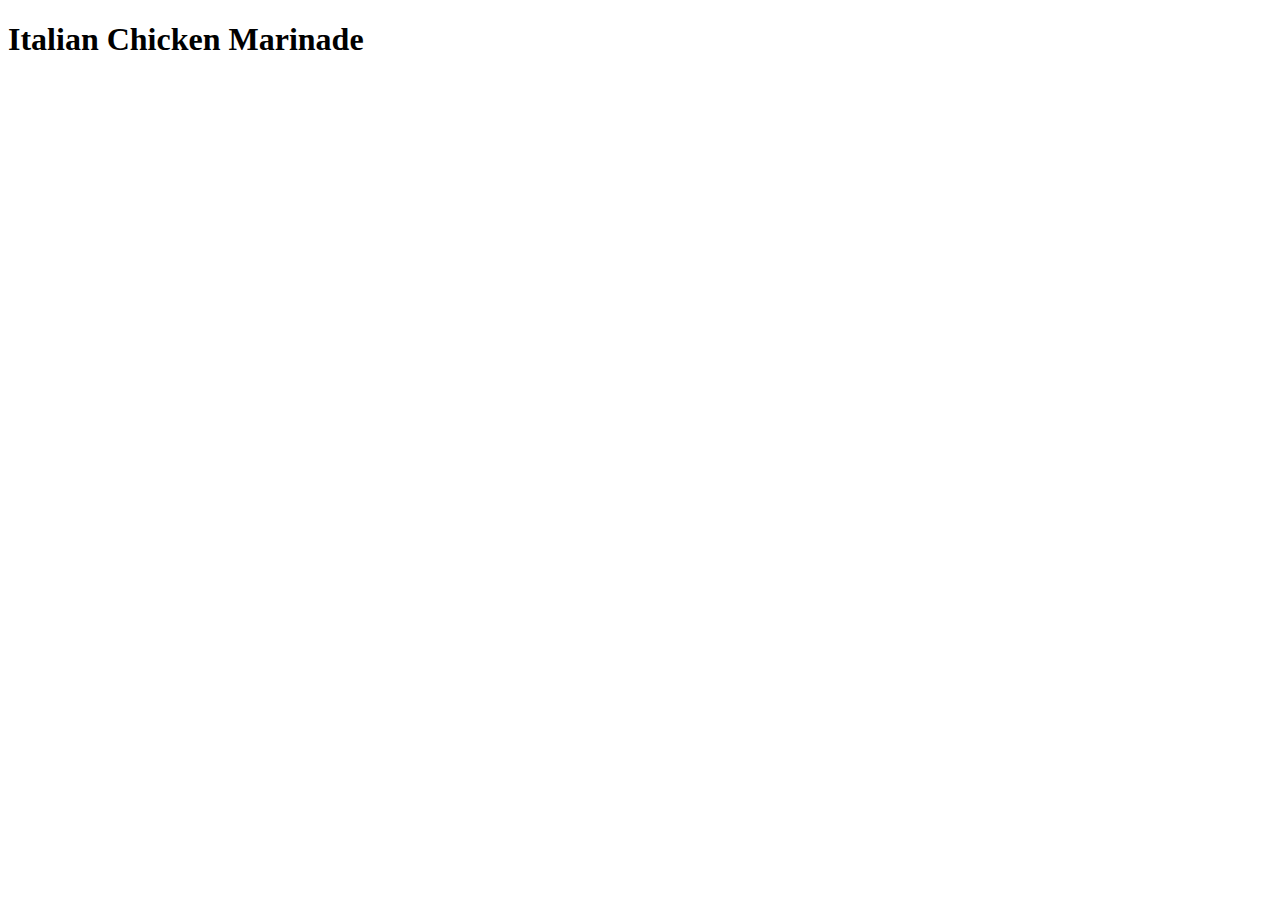
==== recipes/italian-chicken-marinade.html @ 8f1cec46 "Set up lasagna.html in recipes' boilerplate" ====
<!DOCTYPE html>
<html lang="eng">
    <head>
        <meta charset="utf-8">
        <title>Italian Chicken Marinade</title>
    </head>
    <body>
        <h1>Italian Chicken Marinade</h1>
    </body>
</html>
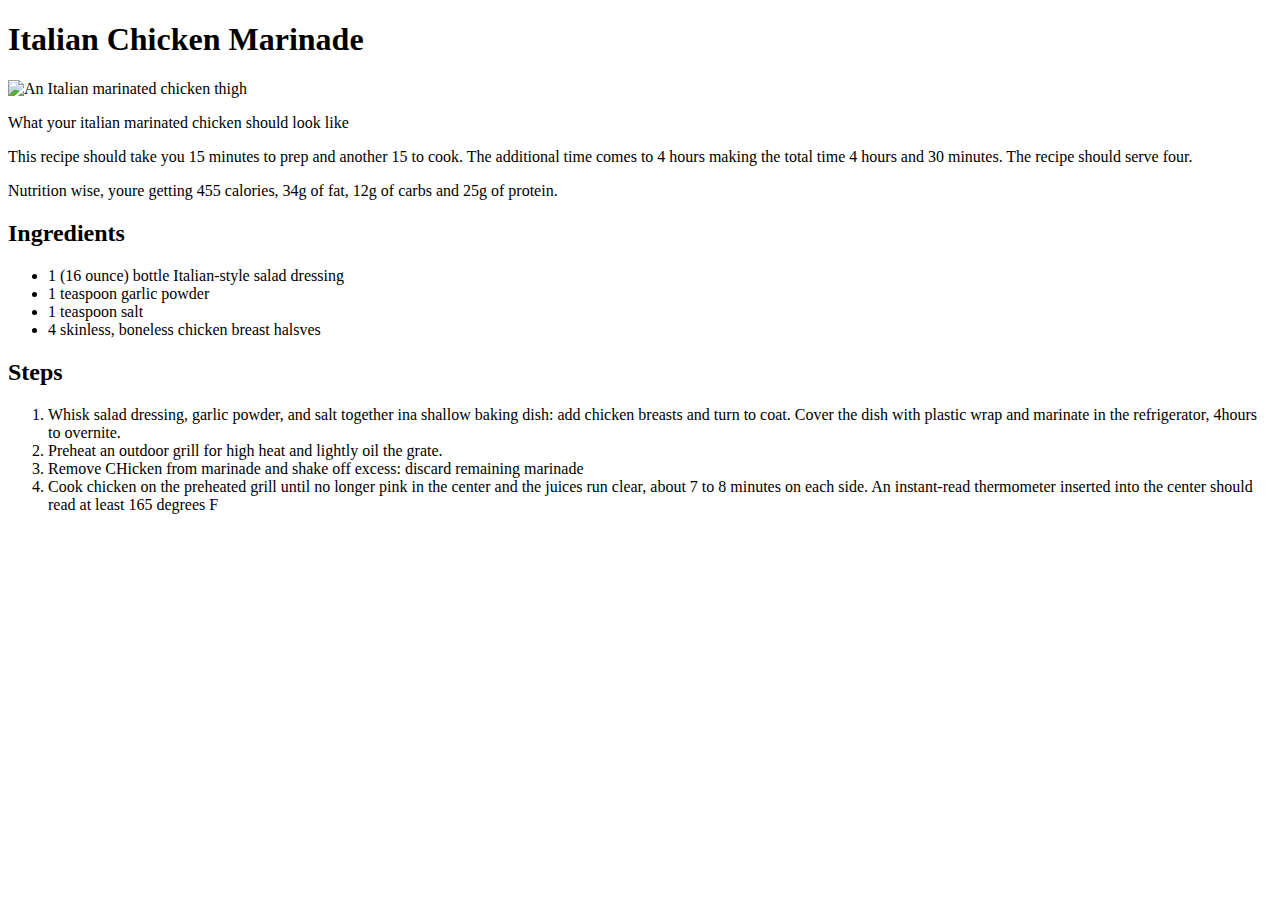
==== commit a37850c8: "add content to the italian chicken marinade html" ====
--- a/recipes/italian-chicken-marinade.html
+++ b/recipes/italian-chicken-marinade.html
@@ -6,5 +6,26 @@
     </head>
     <body>
         <h1>Italian Chicken Marinade</h1>
+
+        <img src="https://www.allrecipes.com/thmb/vom5-lRLPCHBskR-k4wDau1GMqw=/750x0/filters:no_upscale():max_bytes(150000):strip_icc():format(webp)/665982-italian-chicken-marinade-wannabe-chefette-4x3-1-ac0b567c5bd0457e96e6a15317d9ab57.jpg" alt="An Italian marinated chicken thigh">
+        <p>What your italian marinated chicken should look like</p>
+        <p>This recipe should take you 15 minutes to prep and another 15 to cook. The additional time comes to 4 hours making the total time 4 hours and 30 minutes. The recipe should serve four.</p>
+        <p>Nutrition wise, youre getting 455 calories, 34g of fat, 12g of carbs and 25g of protein.</p>
+
+        <h2>Ingredients</h2>
+        <ul>
+            <li>1 (16 ounce) bottle Italian-style salad dressing</li>
+            <li>1 teaspoon garlic powder</li>
+            <li>1 teaspoon salt</li>
+            <li>4 skinless, boneless chicken breast halsves</li>
+        </ul>
+
+        <h2>Steps</h2>
+        <ol>
+            <li>Whisk salad dressing, garlic powder, and salt together ina shallow baking dish: add chicken breasts and turn to coat. Cover the dish with plastic wrap and marinate in the refrigerator, 4hours to overnite.</li>
+            <li>Preheat an outdoor grill for high heat and lightly oil the grate.</li>
+            <li>Remove CHicken from marinade and shake off excess: discard remaining marinade</li>
+            <li>Cook chicken on the preheated grill until no longer pink in the center and the juices run clear, about 7 to 8 minutes on each side. An instant-read thermometer inserted into the center should read at least 165 degrees F</li>
+        </ol>
     </body>
 </html>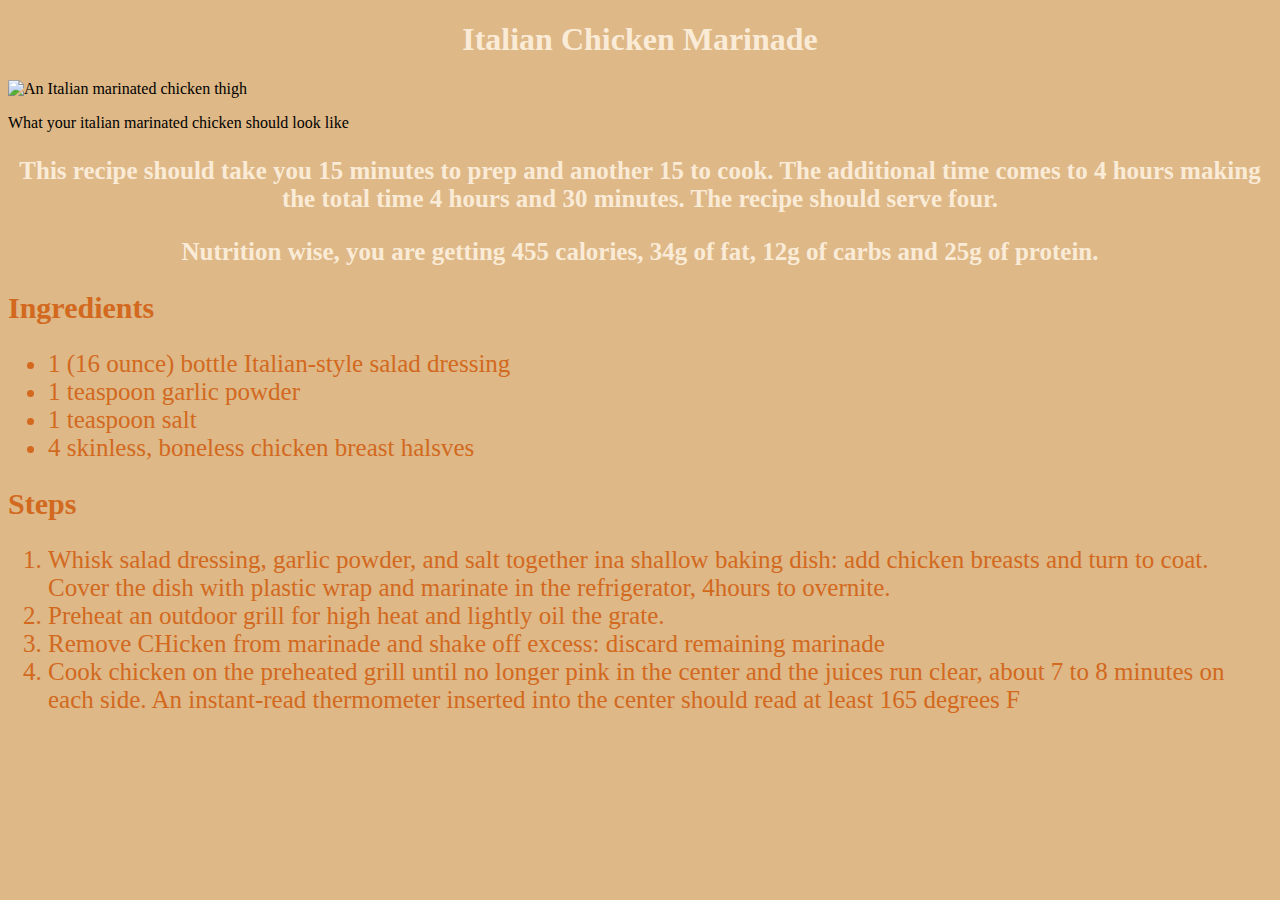
==== commit 5ba02a85: "create css styles sheet and apply concepts learned" ====
--- a/recipes/italian-chicken-marinade.html
+++ b/recipes/italian-chicken-marinade.html
@@ -3,29 +3,30 @@
     <head>
         <meta charset="utf-8">
         <title>Italian Chicken Marinade</title>
+        <link rel="stylesheet" href="styles.css">
     </head>
     <body>
         <h1>Italian Chicken Marinade</h1>
 
         <img src="https://www.allrecipes.com/thmb/vom5-lRLPCHBskR-k4wDau1GMqw=/750x0/filters:no_upscale():max_bytes(150000):strip_icc():format(webp)/665982-italian-chicken-marinade-wannabe-chefette-4x3-1-ac0b567c5bd0457e96e6a15317d9ab57.jpg" alt="An Italian marinated chicken thigh">
-        <p>What your italian marinated chicken should look like</p>
-        <p>This recipe should take you 15 minutes to prep and another 15 to cook. The additional time comes to 4 hours making the total time 4 hours and 30 minutes. The recipe should serve four.</p>
-        <p>Nutrition wise, youre getting 455 calories, 34g of fat, 12g of carbs and 25g of protein.</p>
+        <p class="caption">What your italian marinated chicken should look like</p>
+        <p class="para">This recipe should take you 15 minutes to prep and another 15 to cook. The additional time comes to 4 hours making the total time 4 hours and 30 minutes. The recipe should serve four.</p>
+        <p class="para">Nutrition wise, you are getting 455 calories, 34g of fat, 12g of carbs and 25g of protein.</p>
 
         <h2>Ingredients</h2>
         <ul>
-            <li>1 (16 ounce) bottle Italian-style salad dressing</li>
-            <li>1 teaspoon garlic powder</li>
-            <li>1 teaspoon salt</li>
-            <li>4 skinless, boneless chicken breast halsves</li>
+            <li class="list">1 (16 ounce) bottle Italian-style salad dressing</li>
+            <li class="list">1 teaspoon garlic powder</li>
+            <li class="list">1 teaspoon salt</li>
+            <li class="list">4 skinless, boneless chicken breast halsves</li>
         </ul>
 
         <h2>Steps</h2>
         <ol>
-            <li>Whisk salad dressing, garlic powder, and salt together ina shallow baking dish: add chicken breasts and turn to coat. Cover the dish with plastic wrap and marinate in the refrigerator, 4hours to overnite.</li>
-            <li>Preheat an outdoor grill for high heat and lightly oil the grate.</li>
-            <li>Remove CHicken from marinade and shake off excess: discard remaining marinade</li>
-            <li>Cook chicken on the preheated grill until no longer pink in the center and the juices run clear, about 7 to 8 minutes on each side. An instant-read thermometer inserted into the center should read at least 165 degrees F</li>
+            <li class="list">Whisk salad dressing, garlic powder, and salt together ina shallow baking dish: add chicken breasts and turn to coat. Cover the dish with plastic wrap and marinate in the refrigerator, 4hours to overnite.</li>
+            <li class="list">Preheat an outdoor grill for high heat and lightly oil the grate.</li>
+            <li class="list">Remove CHicken from marinade and shake off excess: discard remaining marinade</li>
+            <li class="list">Cook chicken on the preheated grill until no longer pink in the center and the juices run clear, about 7 to 8 minutes on each side. An instant-read thermometer inserted into the center should read at least 165 degrees F</li>
         </ol>
     </body>
 </html>--- a/recipes/styles.css
+++ b/recipes/styles.css
@@ -0,0 +1,30 @@
+body {
+    background-color:burlywood
+}
+
+h1 {
+    text-align: center;
+    color:antiquewhite
+}
+
+.para {
+    text-align: center;
+    color:antiquewhite;
+    font-size:25px;
+    font-weight:600
+}
+
+h2 {
+    color:chocolate;
+    font-size:30px
+}
+
+.list {
+    color:chocolate;
+    font-size:25px
+}
+
+img {
+    width: 920px;
+    height: auto
+}